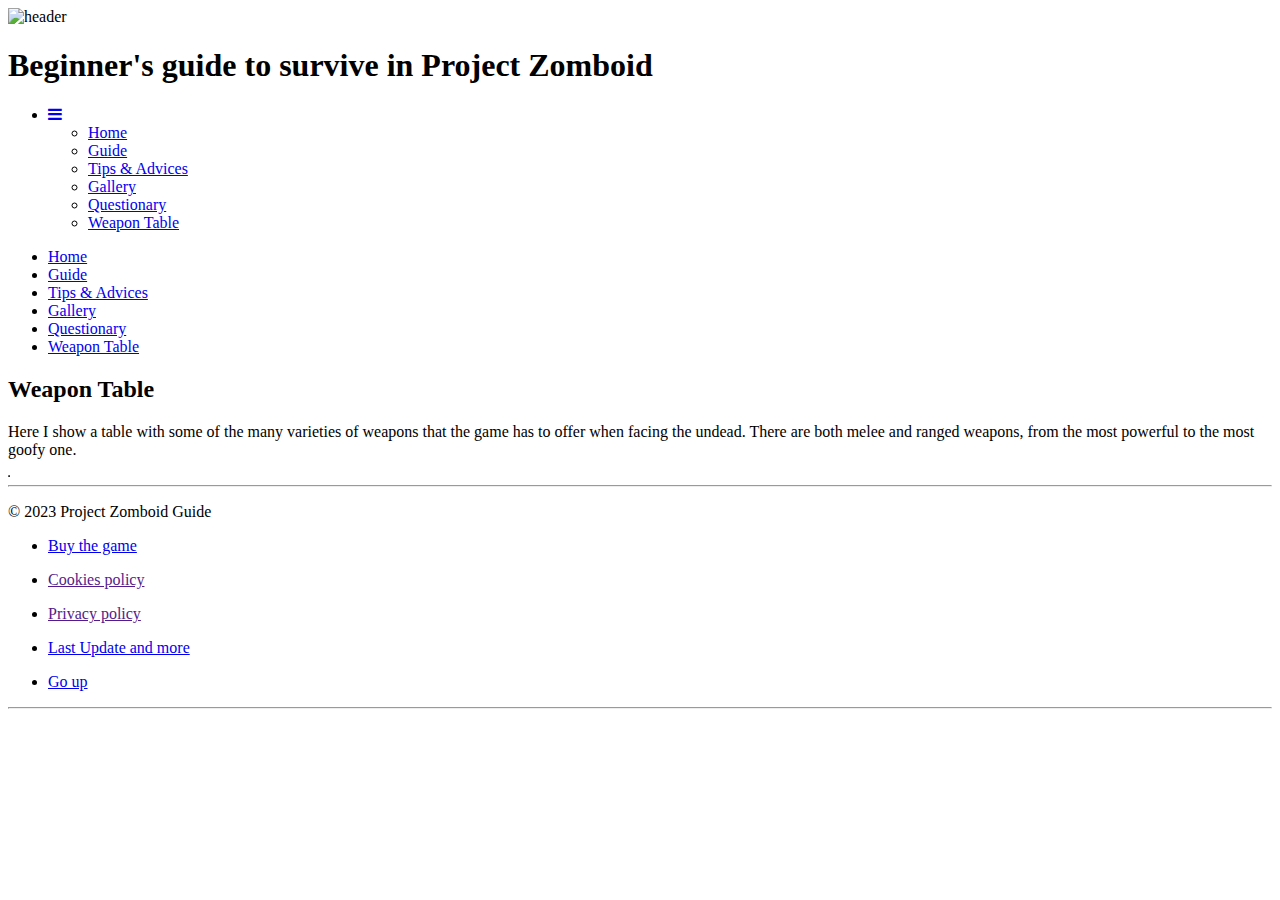
==== HTML/data.html @ 9cbb86d9 "Update data.html" ====
<!DOCTYPE html>
<html lang="en">

<head>
    <meta charset="UTF-8">
    <meta http-equiv="X-UA-Compatible" content="IE=edge">
    <meta name="viewport" content="width=device-width, initial-scale=1.0">
    <link rel="stylesheet" href="../CSS/w3.css">
    <link rel="stylesheet" href="../CSS/common.css">
    <link rel="stylesheet" href="../CSS/xml.css">
    <link rel="stylesheet" href="https://cdnjs.cloudflare.com/ajax/libs/font-awesome/4.7.0/css/font-awesome.min.css">
    <link rel="shorcut icon" href="../Gallery/Icon.png">
    <title>Project Zomboid Table</title>
</head>

<body>
    <header>
        <!-- This is the header part-->
        <div>
            <div class="container_img">
                <!-- This is the image-->
                <div class="col-5 col-s-12">
                    <img src="../Gallery/header.jpg" alt="header">
                </div>
                <!-- This is the h1-->
                <div class="col-7 col-s-12">
                    <h1>Beginner's guide to survive in Project Zomboid</h1>
                </div>
            </div>
            <nav class="col-12 col-s-12">
                <!-- This is the mobile menú-->
                <ul class="menu_movil menu_drop menu">
                    <li><a href="#menu" class="size_icon"><i class="fa fa-bars"></i></a>
                        <ul class="menu">
                            <li class="col-3 col-s-3">
                                <a href="../HTML/index.html">Home</a>
                            </li>
                            <li class="col-3 col-s-3">
                                <a href="../HTML/page 1.html">Guide</a>
                            </li>
                            <li class="col-3 col-s-3">
                                <a href="../HTML/page 2.html">Tips & Advices</a>
                            </li>
                            <li class="col-3 col-s-3">
                                <a href="../HTML/gallery.html">Gallery</a>
                            </li>
                            <li class="col-3 col-s-12">
                                <a href="../HTML/questionary.html">Questionary</a>
                            </li>
                            <li class="col-3 col-s-12">
                                <a href="../HTML/data.html">Weapon Table</a>
                            </li>
                        </ul>
                    </li>
                </ul>
                <!-- This is the desktop menú-->
                <ul class="menu_pc menu_drop menu">
                    <li class="col-3 col-s-12">
                        <a href="../HTML/index.html">Home</a>
                    </li>
                    <li class="col-3 col-s-12">
                        <a href="../HTML/page 1.html">Guide</a>
                    </li>
                    <li class="col-3 col-s-12">
                        <a href="../HTML/page 2.html">Tips & Advices</a>
                    </li>
                    <li class="col-3 col-s-12">
                        <a href="../HTML/gallery.html">Gallery</a>
                    </li>
                    <li class="col-3 col-s-12">
                        <a href="../HTML/questionary.html">Questionary</a>
                    </li>
                    <li class="col-3 col-s-12">
                        <a href="../HTML/data.html">Weapon Table</a>
                    </li>
                </ul>
            </nav>
        </div>
    </header>
    <main>
        <section class="border-int">
            <h2>Weapon Table</h2>
            <p>
                Here I show a table with some of 
                the many varieties of weapons that 
                the game has to offer when facing the 
                undead. There are both melee and ranged 
                weapons, from the most powerful to the 
                most goofy one.
            </p>
        </section>
        <section>
            <article>
                <table id="demo" border="1">
                </table>
            </article>
        </section>
    </main>
    
    <script>
        var xmlhttp = new XMLHttpRequest();
        xmlhttp.onreadystatechange = function () {
            if (this.readyState == 4 && this.status == 200) {
                myFunction(this);
            }
        };
        // Abrimos el archivo que esta alojado en el servidor cd_catalog.xml
        xmlhttp.open("GET", "../xml/data.xml", true);
        xmlhttp.send();
        function myFunction(xml) {
            var x, i, xmlDoc, table;
            // Obtenemos un objeto XMLDocument con el contenido del archivo xml del servidor
            xmlDoc = xml.responseXML;

            table = "<tr><th>icon</th><th>name</th><th>type</th><th>attackType</th><th>damage</th><th>durability</th><th>ammo</th></tr>";
            // Obtenemos todos los nodos denominados CD del archivo xml
            x = xmlDoc.getElementsByTagName("weapon");
            // Hacemos un bucle por todos los elementos CD
            for (i = 0; i < x.length; i++) {
                // Del elemento X, obtenemos del primer elemento denominado "artist"
                table += "<tr><td>" +
                    x[i].getElementsByTagName("icon")[0].childNodes[0].nodeValue +
                    "</td><td>" +
                    x[i].getElementsByTagName("name")[0].childNodes[0].nodeValue +
                    "</td><td>" +
                    x[i].getElementsByTagName("type")[0].childNodes[0].nodeValue +
                    "</td><td>" +
                    x[i].getElementsByTagName("attackType")[0].childNodes[0].nodeValue +
                    "</td><td>" +
                    x[i].getElementsByTagName("damage")[0].childNodes[0].nodeValue +
                    "</td><td>" +
                    x[i].getElementsByTagName("durability")[0].childNodes[0].nodeValue +
                    "</td><td>" +
                    x[i].getElementsByTagName("ammo")[0].childNodes[0].nodeValue +
                    "</td></tr>";
            }
            document.getElementById("demo").innerHTML = table;
        }
    </script>
    <!-- Here starts the footer -->
    <footer>
        <hr>
        <p>© 2023 Project Zomboid Guide</p>
        <ul class="container-footer">
            <li class="col-2 col-s2">
                <p><a href="https://store.steampowered.com/app/108600/Project_Zomboid/" target="_blank">Buy the game</a>
                </p>
            </li>
            <li class="col-2 col-s2">
                <p><a href="">Cookies policy</a></p>
            </li>
            <li class="col-2 col-s2">
                <p><a href="">Privacy policy</a></p>
            </li>
            <li class="col-2 col-s2">
                <p><a href="https://projectzomboid.com/blog/news/" target="_blank">Last Update and more</a></p>
            </li>
            <li class="col-2 col-s2">
                <p><a href="#top">Go up</a></p>
            </li>
        </ul>
        <hr>
    </footer>
</body>

</html>
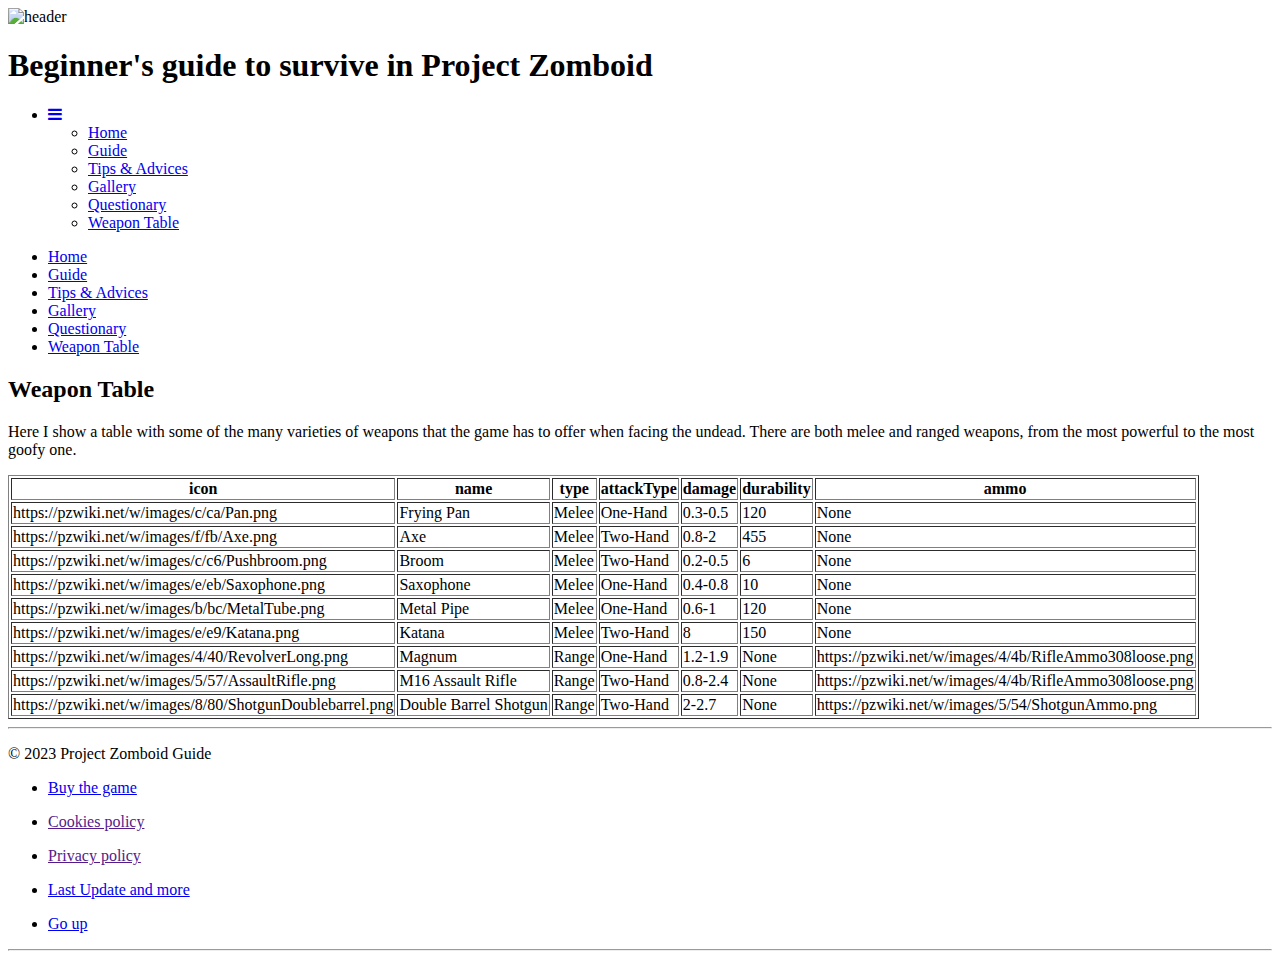
==== commit f7c7ed0b: "Update data.html" ====
--- a/HTML/data.html
+++ b/HTML/data.html
@@ -105,7 +105,7 @@
             }
         };
         // Abrimos el archivo que esta alojado en el servidor cd_catalog.xml
-        xmlhttp.open("GET", "../xml/data.xml", true);
+        xmlhttp.open("GET", "data.xml", true);
         xmlhttp.send();
         function myFunction(xml) {
             var x, i, xmlDoc, table;
